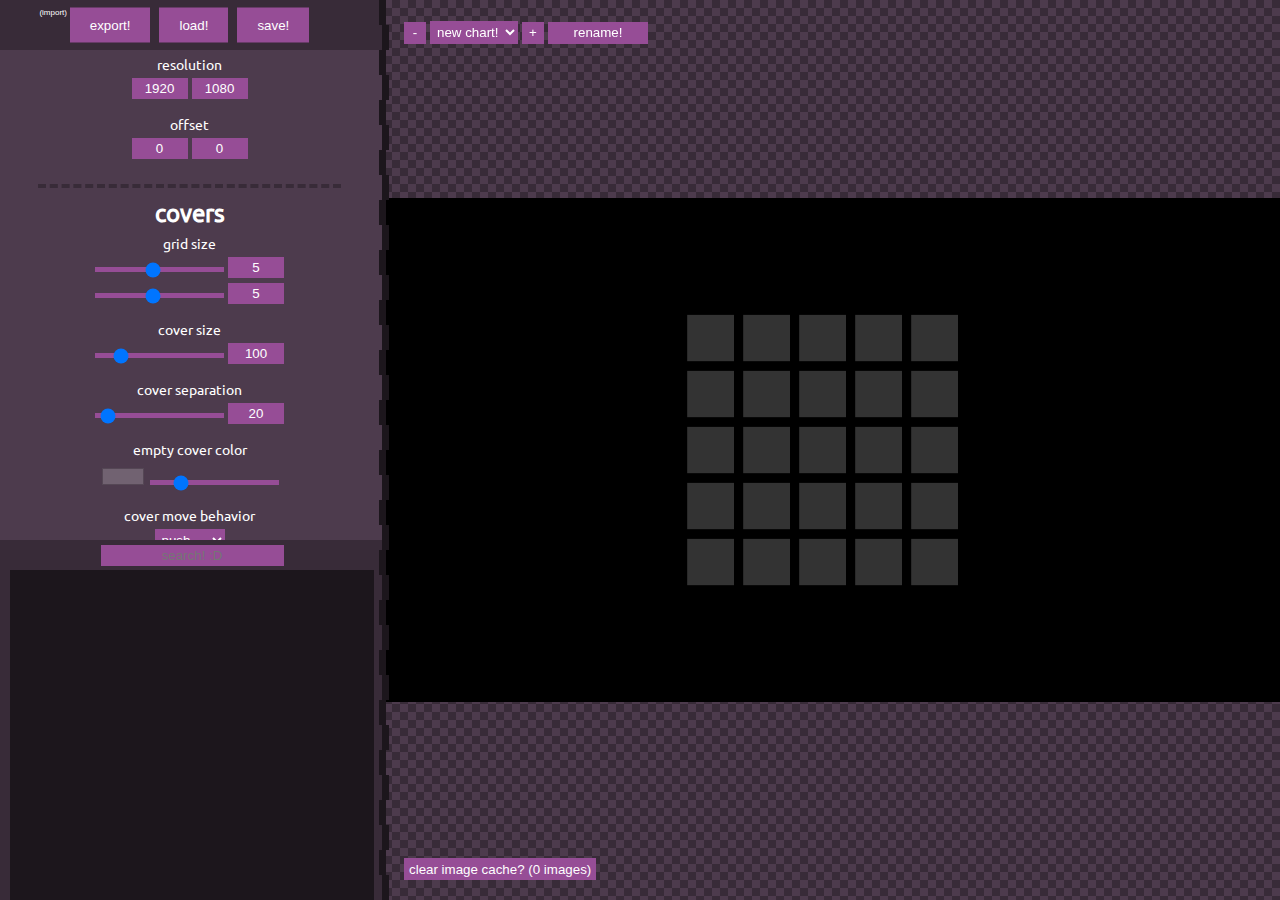
==== index.html @ 047c40c0 "rename index" ====
<!DOCTYPE html>

<link rel="stylesheet" href="topster-manager.css">

<html lang="">
  <head>
    <meta charset="utf-8">
  </head>
  <body>

    <div id="container">
      <div id="sidebar">
        <div id="upper-sidebar">
          <div id="button-container">
            <div id="saveload-container">
              <button id="import-expand">(import)</button>
              <button id="export-button">export!</button>
              <button id="load-button">load!</button>
              <button id="save-button">save!</button>
              <button id="topsters2-import" disabled="true">import from topsters2! (soon)</button>
            </div>
          </div>

          <div id="settings-container"></div>
        </div>
        
        <div id="lower-sidebar">
          <div id="search-input-div">
            <input type="text" placeholder="search! :D" id="search-input">
          </div>

          <div id="search-grid"></div>
        </div>

      </div>
      
      <div id="main">
        <canvas id="topster-canvas">
          fallback
        </canvas>

        <button id="cache-clear">clear image cache? (0 images)</button>
        <div id="chart-selection-container">
          <button class="charts-modifier" id="charts-remove">-</button>
          <select id="chart-selector"></select>
          <button class="charts-modifier" id="charts-add">+</button>

          <button id="rename-chart-button">rename!</button>
          <input id="rename-chart-input" type="text" placeholder="new name!"></input>
        </div>

      </div>
      
      <div id="resizer"></div>
    </div>

  </body>
</html>

<script src="pako.js"></script>
<script src="chart.js"></script>
<script src="settings.js"></script>
<script src="saveload.js"></script>
<script src="resizer.js"></script>
<script src="lastfm.js"></script>
<script src="topster-manager.js"></script>
---- topster-manager.css ----
/* color palette */
:root {
    --main-color: #4d3b4d;
    --darker-color: #382b38;
    --dark-color: #1c161c;
    --accent-color: #964d96;

    --saveload-height: 50px;
}

@font-face {
    font-family: Ubuntu;
    src: url("fonts/Ubuntu/Ubuntu-Regular.ttf");
}

body {
    background-color: rgb(55, 63, 75);
    font-family: Ubuntu;
}

/* separate inputs from each other a little bit */
.input-container {
    margin-bottom: 5px;
    margin-top: 5px;
}

input[type="range"] {
    height: 5px;
    appearance: none;
    background: var(--accent-color);
    margin-right: 2px;
}
input[type="range"]::-moz-range-thumb {
    background: white;
    margin-top: -5px;
    border-radius: 0;
    border: none;
}
input[type="range"]:hover {
    filter: brightness(1.3);
}

input[type="text"] {
    background-color: var(--accent-color);
    color: white;
    border: none;
    text-align: center;
    
    display: inline;
    padding: 3px 3px;

    margin-right: 2px;
    margin-left: 2px;
}
input[type="text"]:focus {
    outline: none;
    filter: brightness(1.3);
}
input[type="text"]:disabled {
    filter: brightness(0.7);
}

input[type="color"] {
    background-color: transparent;
    /* background-color: var(--accent-color); */
    border: none;
    opacity: 1.0;
}

select {
    background-color: var(--accent-color);
    border: none;
    color: white;
    padding: 3px 3px;

    margin-right: 2px;
    margin-left: 2px;
}
select:hover {
    filter: brightness(1.3);
}

p.setting-category {
    margin-bottom: 30px;
    font-weight: bold;
    font-size: 24px;
    line-height: 0;
    text-align: center;
}
.setting {
    font-size: 14px;
    font-weight: normal;
    text-align: center;
    line-height: 0px;

    margin-bottom: 25px;
}
hr {
    margin-bottom: 25px;
}

.select-disable {
    user-select: none;
}

.dragging-album {
    position: absolute;
}

#container {
    height: 100%;
    width: 100%;
}

#button-container {
    text-align: center;
    background-color: var(--darker-color);
    height: var(--saveload-height);
}
#saveload-container {
    position: relative;
    top: 50%;
    transform: translateY(-50%);
}
#topsters2-import {
    margin-top: 5px;
    display: none;
}
#import-expand {
    background-color: transparent;
    position: absolute;
    font-size: 8px;

    transform: translateX(-110%);
    padding: 0;
}

button {
    background-color: var(--accent-color);
    border: none;
    color: white;
    padding: 10px 20px;
    cursor: pointer;

    margin-right: 5px;

}
button:hover {
    filter: brightness(1.3);
}
button:disabled {
    filter: brightness(0.7);
    cursor: auto;
}

#sidebar {
    height: 100%;
    background-color: var(--main-color);
    position: fixed;

    left: 0;
    top: 0;
    bottom: 0;
    width: 30%;

    color: white;
    user-select: none; 
}

#upper-sidebar {
    height: 60%;
}
#settings-container {
    overflow-y: scroll;
    height: calc(100% - var(--saveload-height));
    margin-right: 5px;
}

#lower-sidebar {
    text-align: center;
    background-color: var(--darker-color);

    height: 40%;
}
#search-grid {
    margin-left: 10px;
    margin-right: 10px;

    background-color: var(--dark-color);
    height: calc(100% - 30px);

    overflow-y: auto;
    overflow-x: hidden;
}
#search-input-div {
    height: 30px;

    /* vertically center input */
    display: flex;
    justify-content: center;
    align-items: center;
}



#resizer {
    height: 100%;
    background-image: url("handle.png");
    position: absolute;

    left: 29.5%;
    top: 0;
    bottom: 0;

    cursor: ew-resize;
    background-repeat: repeat-y;
    width: 10px;
}



#main {
    height: 100%;
    position: fixed;

    left: 30%;
    top: 0;
    bottom: 0;
    width: 70%;

    background-image: url("dither.png");
}
#chart-selection-container {
    margin-left: 20px;
    margin-top: 20px;
}
.charts-modifier {
    padding: 0;
    width: 22px;
    height: 22px;
    margin: 0;
}
#chart-selector {
    margin: 0;
}
#rename-chart-button {
    height: 22px;
    padding: 0;
    width: 100px;
    margin: 0;

    display: inline;
}
#rename-chart-input {
    width: 100px;
    height: 22px;
    padding: 0;
    margin: 0;

    display: none;
}

#cache-clear {
    position: absolute;
    left: 20px;
    bottom: 20px;

    padding: 0;
    padding-left: 5px;
    padding-right: 5px;
    height: 22px;
}

#topster-canvas {
    width: 100%;
    /* height: 100%; */
    position: absolute;
    margin: 0;

    top: 50%;
    left: 50%;
    transform: translate(-50%, -50%);
    z-index: -1;

}
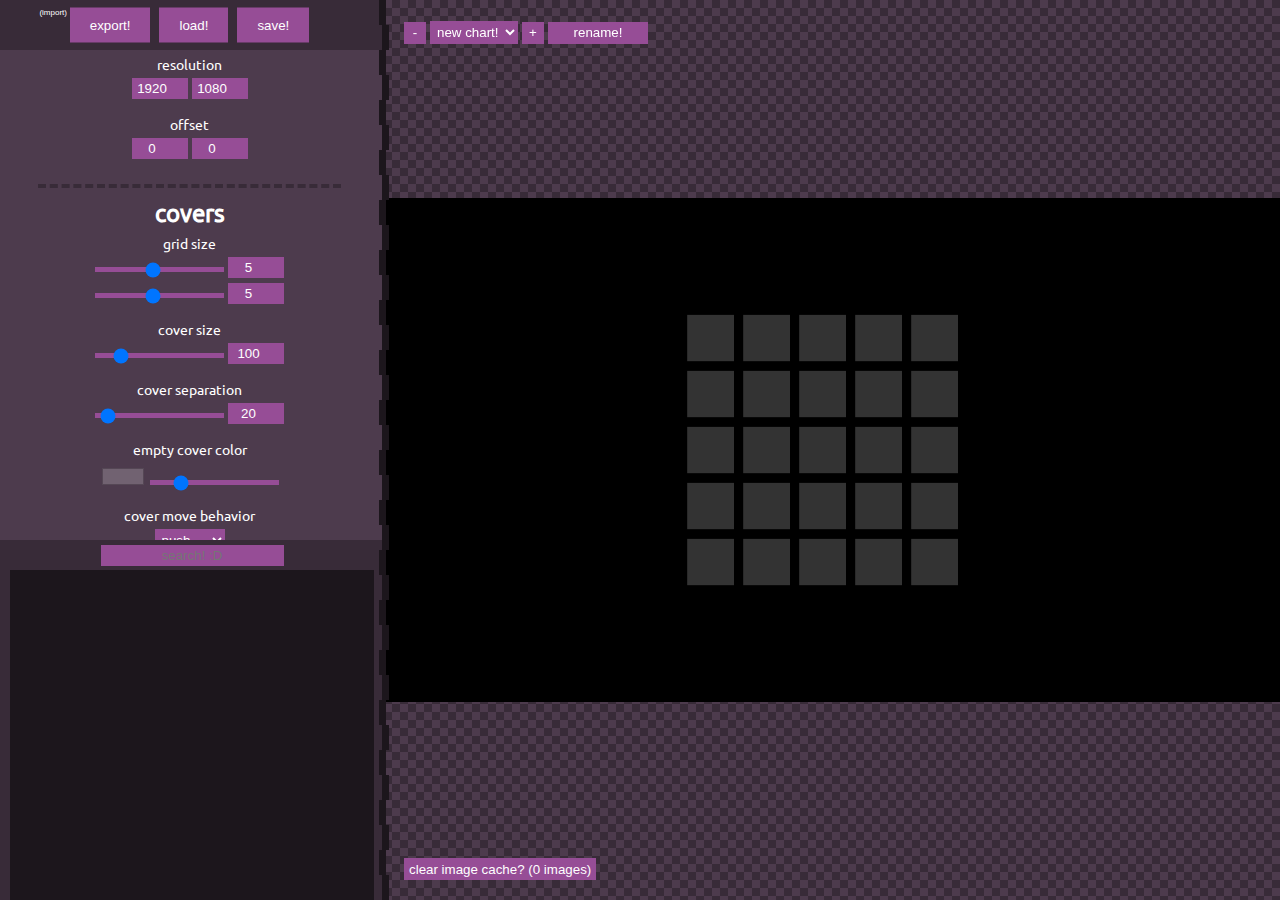
==== commit 5c5b6bf1: "better fade?" ====
--- a/index.html
+++ b/index.html
@@ -4,6 +4,7 @@
 
 <html lang="">
   <head>
+    <style>body{opacity: 0.0; background-color: #4d3b4d}</style>
     <meta charset="utf-8">
   </head>
   <body>
@@ -63,4 +64,4 @@
 <script src="saveload.js"></script>
 <script src="resizer.js"></script>
 <script src="lastfm.js"></script>
-<script src="topster-manager.js"></script>+<script src="topster-manager.js"></script>
--- a/topster-manager.css
+++ b/topster-manager.css
@@ -14,8 +14,12 @@
 }
 
 body {
-    background-color: rgb(55, 63, 75);
     font-family: Ubuntu;
+}
+/* hide page until loaded */
+body.fade {
+    opacity: 1.0;
+    transition: all 0.5s;
 }
 
 /* separate inputs from each other a little bit */
@@ -40,7 +44,7 @@
     filter: brightness(1.3);
 }
 
-input[type="text"] {
+input[type="text"], input[type='number'] {
     background-color: var(--accent-color);
     color: white;
     border: none;
@@ -51,12 +55,13 @@
 
     margin-right: 2px;
     margin-left: 2px;
-}
-input[type="text"]:focus {
+    appearance: textfield;
+}
+input[type="text"]:focus, input[type='number']:focus {
     outline: none;
     filter: brightness(1.3);
 }
-input[type="text"]:disabled {
+input[type="text"]:disabled, input[type='number']:disabled {
     filter: brightness(0.7);
 }
 
@@ -282,4 +287,4 @@
     transform: translate(-50%, -50%);
     z-index: -1;
 
-}+}
